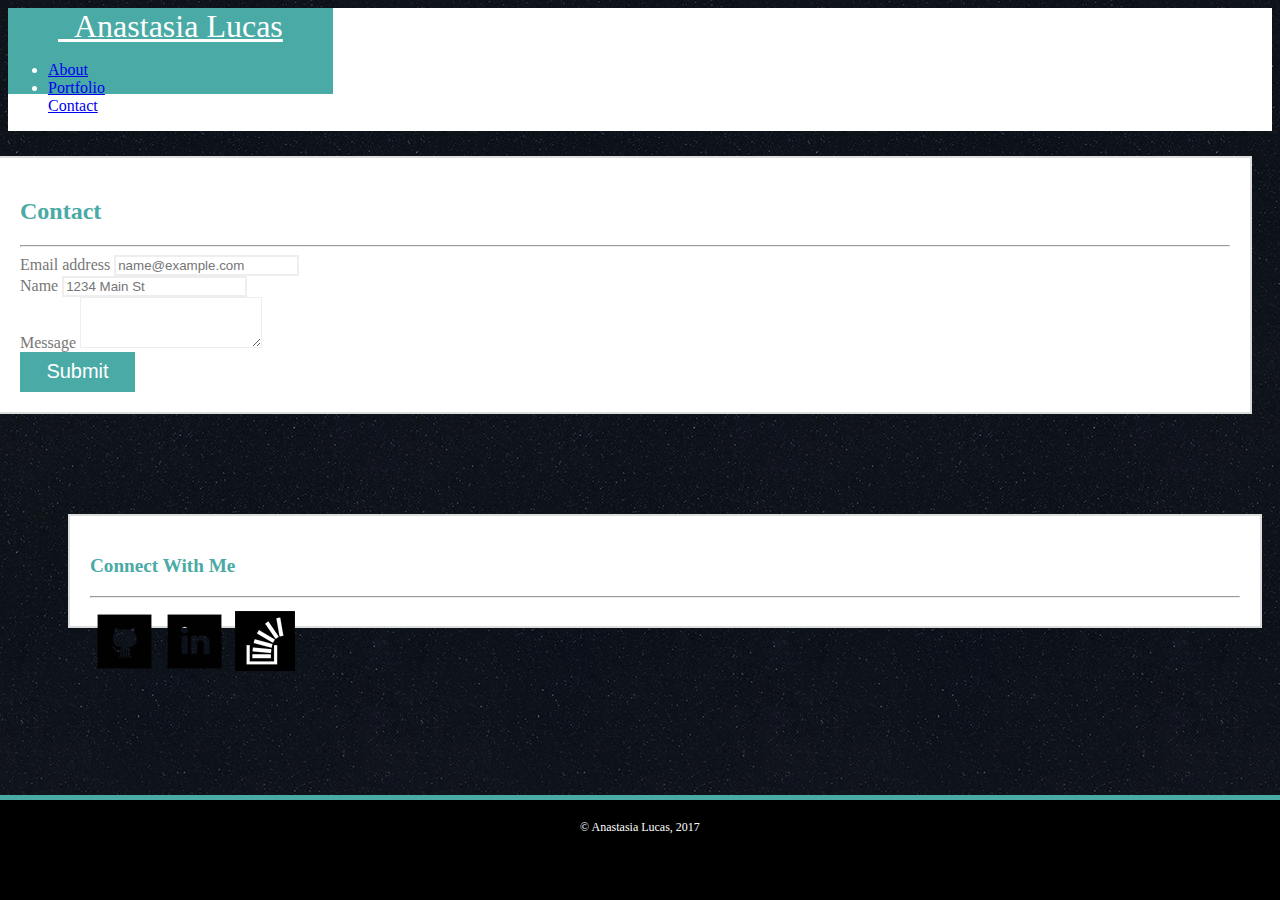
==== contact.html @ 44067816 "changes" ====
<!DOCTYPE html>
<html lang="en-us">

<head>
  <meta charset="UTF-8">
    <title>Anastasia Lucas</title>
    <link rel="stylesheet" href="https://maxcdn.bootstrapcdn.com/bootstrap/4.0.0-beta.2/css/bootstrap.min.css" integrity="sha384-PsH8R72JQ3SOdhVi3uxftmaW6Vc51MKb0q5P2rRUpPvrszuE4W1povHYgTpBfshb" crossorigin="anonymous">
      <link rel="stylesheet" type="text/css" href="https://bootswatch.com/darkly/bootstrap.min.css">
      <link rel="stylesheet" type="text/css" href="./assets/css/style.css" >
      <meta name="referrer" content="origin" />
</head>

<body class="content">

  <header>
    <div id="header">
      <nav class="row navbar navbar-expand-md navbar-light ">
        <div class="col-xs-0 col-md-1"></div>
        <div class="col-xs-4 col-md-3">
<a class="navbar-brand " href="./index.html" style="color:#fff; ">&nbsp;&nbsp;Anastasia Lucas</a>
        </div>
        <div class="col-xs-0 col-md-4">
        </div>
<div class="col-xs-8 col-md-6 d-flex flex-row-reverse collapse navbar-collapse" id="navbarNav">
  <ul class="navbar-nav">

    <li class="nav-item">
      <a class="nav-link" href="./index.html">About</a>
    </li>
    <li class="nav-item">
      <a class="nav-link" href="./portfolio.html">Portfolio</a>
    </li>
    <li class="nav-item">
      <a class="nav-link" href="./contact.html">Contact</a>
    </li>

  </ul>
</div>
</nav>
    </div>
  </header>
  <div class="container">
<section>
  <div class="row ">
  <div class="containerLeft col-xs-12 col-md-7">
    <h2>Contact</h2>
    <hr>

      <form method="POST" action="http://formspree.io/ana2.0stasia@gmail.com" style="color: #777777;">
  <div class="form-group" >
    <label for="exampleFormControlInput1">Email address</label>
    <input style="border-style:solid; border-color: #eee;"type="email" class="form-control" id="exampleFormControlInput1" placeholder="name@example.com">
  </div>
  <div class="form-group">
   <label for="inputAddress">Name</label>
   <input style="border-style:solid; border-color: #eee;"style="border-style:solid; border-color: #eee;"type="text" class="form-control" id="inputAddress" placeholder="1234 Main St">
 </div>

  <div class="form-group">
    <label for="exampleFormControlTextarea1">Message</label>
    <textarea style="border-style:solid; border-color: #eee;"class="form-control" id="exampleFormControlTextarea1" rows="3"></textarea>
  </div>

        <button type="submit">Submit</button>
      </form>
  </div>

  <div class="containerRight col-xs-8-auto col-md-4-auto" style="margin-bottom: auto;">
    <h3>Connect With Me</h3>
      <hr>
      <a href="https://github.com/4n4st4s14" target="_blank" class="github" title="github link"></a>
      <a href="https://www.linkedin.com/in/anastasia-lucas-316a6aab/" target="_blank" class="linkedin" title="linkedin link"></a>
      <a href="https://stackoverflow.com/users/7253434/aisatsana102" target="_blank" class="stack" title="Stack Overflow link"></a>
  </div>

        </div>
</section>
</div>
<footer id="sticky"> &copy; Anastasia Lucas, 2017</footer>
</body>

</html>
---- assets/css/style.css ----
.content {
  background-image: url(../images/ep_naturalblack.png);
}

.width {
  width: 960px;
  margin-left: auto;
  margin-right: auto;
}

.navbar {
  width: 100%;
  margin: 0px;
  background-color: #fff;
  color: #fff;

}

.navbar-brand {
  font-family: 'Georgia', Times, Times New Roman, serif;
  background-color: #4aaaa5;
  color: #ffffff;
  font-size: 2em;
  height: 100%;
  padding: 5vh;
  border-style: solid;
  border-color: #4aaaa5;
  border-width: 5px;


}

.containerLeft {
  *margin-top: 10px;
  margin-left: -10px;
  margin-right: 20px;
  margin-bottom: 100px;
  padding: 20px;
  background-color: #ffffff;
  border-style: solid;
  border-width: 2px;
  border-color: #dddddd;
}

.containerRight {
  margin-top: 10px;
  margin-left: 60px;
  margin-right: 10px;
  margin-bottom: 300px;
  padding: 20px;
  border-style: solid;
  border-width: 2px;
  background-color: #ffffff;
  border-color: #dddddd;

}



.image {
  width: 250px;
  height: 182px;
  margin: 10px;
  position: relative;

}

.links {
  text-decoration: none;
  color: #777777;
  font-size: 1em;
}


.me {
  height: 234px;
  width: 191px;
  margin: 10px;
  float: left;
}

#header {
  background-color: #ffffff;
  margin-bottom: 25px;
  overflow: hidden;
  width: 100%;
}


#sticky {
  width:100%;
  height:60px;
  padding-top:20px;
  padding-bottom: 20px;
  background:black;
  color:white;
  font-size:12px;
  border-top: solid;
  border-color: #4aaaa5;
  border-width: 5px;
  text-align:center;
  position:fixed;    /*Here's what sticks it*/
  bottom:0;          /*to the bottom of the window*/
  left:0;
          /*and to the left of the window.*/
}

h4 {
  position: absolute;
  top: 35px;
  left: 10px;
  width: 270px;


}

h4 span {
  color: #ffffff;
  text-align: center;
  width: 270px;
  font-family:  'Arial', 'Helvetica Neue', Helvetica, sans-serif;
  background-color: #4aaaa5;
  padding-top: 10px;
  padding-bottom: 10px;
  padding-left: 66px;
  padding-right: 65px;
}


li a {
  display: inline;
  width: 65%;
}

span a {
  text-decoration: none;
  color: #ffffff;
}

span a:hover {
  text-decoration: none;
}

h1 {
  font-size: 2em;
}

h2 {
  font-size: 1.5em;
}

h3 {
  font-size: 1.2em;
}
h1, h2, h3 {
  font-family: 'Georgia', Times, Times New Roman, serif;
}

h2, h3 {
  color: #4aaaa5
}
p {
  font-family: 'Arial', 'Helvetica Neue', Helvetica, sans-serif;
  color: #777777;
  line-height: normal;
}

body {
  background-image: url("./assets/images/ep_naturalblack.png");
}

button {
  height: 40px;
  width: 115px;
  background-color: #4aaaa5;
  color: #ffffff;
  font-size: 20px;
  border: none;
}

.github {
 float: left;
 width: 60px;
 height: 60px;
 display:block;
 margin: 5px;
 background:transparent url('../images/githubIcon.png') center top no-repeat;
}

.github:hover {
  width: 60px;
  height: 60px;
  display: block;
   background-image: url('../images/githubHover.png');
}

.linkedin {
  float: left;
  width: 60px;
  height: 60px;
  display:block;
  margin: 5px;
  background:transparent url('../images/linkedinIcon.png') center top no-repeat;
}

.linkedin:hover {
  width: 60px;
  height: 60px;
  display: block;
   background-image: url('../images/linkedinHover.png');
}

.stack {
  float: left;
  width: 60px;
  height: 60px;
  display:block;
  margin: 5px;
  background:transparent url('../images/overflowIcon.png') center top no-repeat;
}

.stack:hover {
  width: 60px;
  height: 60px;
  display: block;
   background-image: url('../images/StackHover.png');
}
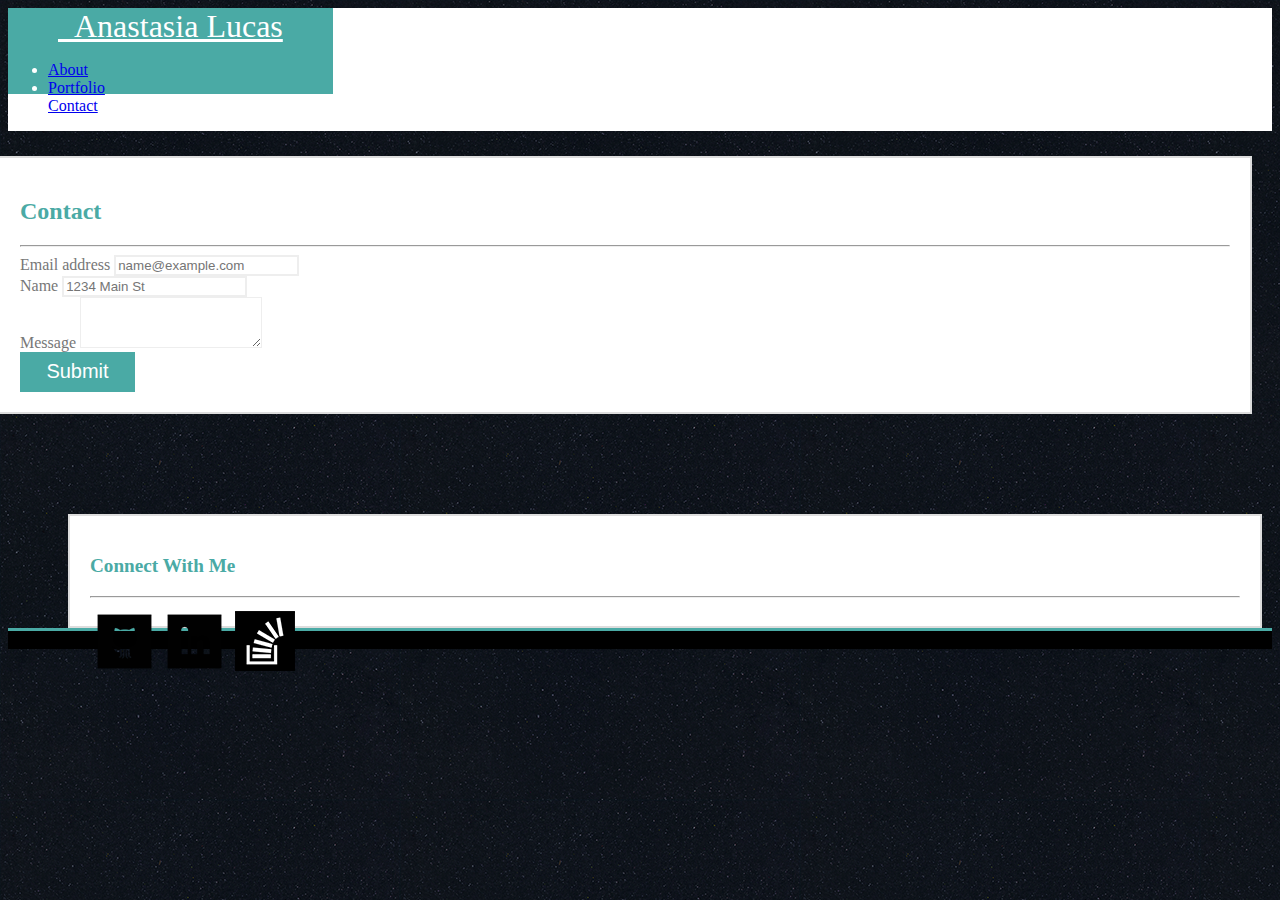
==== commit 9a3c4ff9: "changes" ====
--- a/contact.html
+++ b/contact.html
@@ -42,7 +42,7 @@
   <div class="container">
 <section>
   <div class="row ">
-  <div class="containerLeft col-xs-12 col-md-7">
+  <div class="containerLeft mt-4 col-xs-12 col-md-7">
     <h2>Contact</h2>
     <hr>
 
@@ -65,7 +65,7 @@
       </form>
   </div>
 
-  <div class="containerRight col-xs-8-auto col-md-4-auto" style="margin-bottom: auto;">
+  <div class="containerRight mt-4 col-xs-8-auto col-md-4-auto" style="margin-bottom: auto;">
     <h3>Connect With Me</h3>
       <hr>
       <a href="https://github.com/4n4st4s14" target="_blank" class="github" title="github link"></a>
@@ -76,7 +76,13 @@
         </div>
 </section>
 </div>
-<footer id="sticky"> &copy; Anastasia Lucas, 2017</footer>
+<div class="row py-4 mt-4 fixed-bottom "  style="background-color:#000000 ; border-top: solid; border-color: #4aaaa5;">
+
+             <div class="col-sm-12 col-md-12 col-lg-12 text-center ">
+                <small>&copy; Anastasia Lucas, 2017</small>
+              </div>
+      </div>
+
 </body>
 
 </html>
--- a/assets/css/style.css
+++ b/assets/css/style.css
@@ -31,7 +31,7 @@
 }
 
 .containerLeft {
-  *margin-top: 10px;
+  margin-top: 10px;
   margin-left: -10px;
   margin-right: 20px;
   margin-bottom: 100px;
@@ -87,24 +87,6 @@
 }
 
 
-#sticky {
-  width:100%;
-  height:60px;
-  padding-top:20px;
-  padding-bottom: 20px;
-  background:black;
-  color:white;
-  font-size:12px;
-  border-top: solid;
-  border-color: #4aaaa5;
-  border-width: 5px;
-  text-align:center;
-  position:fixed;    /*Here's what sticks it*/
-  bottom:0;          /*to the bottom of the window*/
-  left:0;
-          /*and to the left of the window.*/
-}
-
 h4 {
   position: absolute;
   top: 35px;
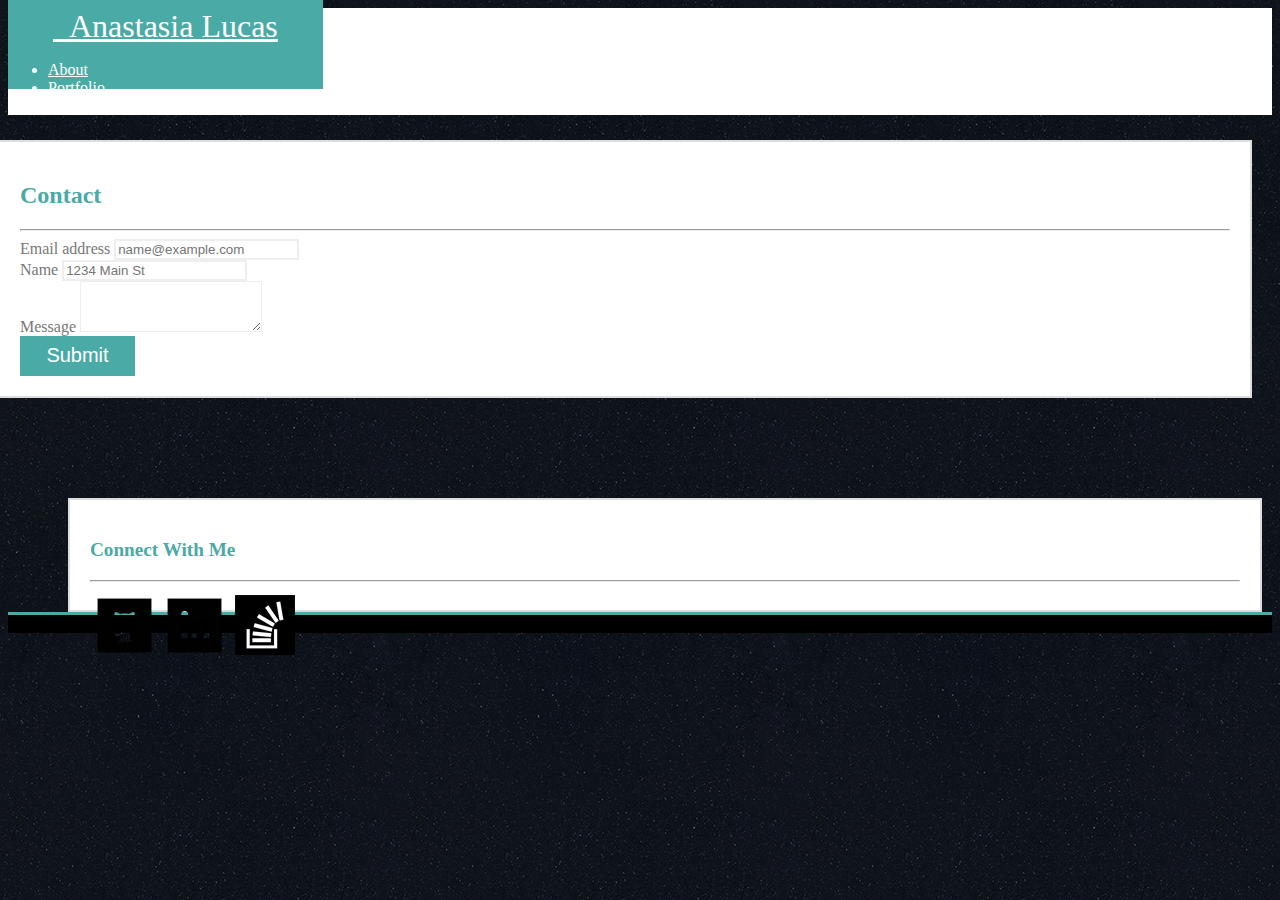
==== commit cc67a5e2: "changes" ====
--- a/contact.html
+++ b/contact.html
@@ -15,11 +15,11 @@
   <header>
     <div id="header">
       <nav class="row navbar navbar-expand-md navbar-light ">
-        <div class="col-xs-0 col-md-1"></div>
-        <div class="col-xs-4 col-md-3">
+
+        <div class="col-sm-12 col-md-4 mx-5">
 <a class="navbar-brand " href="./index.html" style="color:#fff; ">&nbsp;&nbsp;Anastasia Lucas</a>
         </div>
-        <div class="col-xs-0 col-md-4">
+        <div class="col-sm-0 col-md-4">
         </div>
 <div class="col-xs-8 col-md-6 d-flex flex-row-reverse collapse navbar-collapse" id="navbarNav">
   <ul class="navbar-nav">
@@ -42,7 +42,7 @@
   <div class="container">
 <section>
   <div class="row ">
-  <div class="containerLeft mt-4 col-xs-12 col-md-7">
+  <div class="containerLeft mt-4 col-sm-12 col-md-8">
     <h2>Contact</h2>
     <hr>
 
@@ -65,7 +65,7 @@
       </form>
   </div>
 
-  <div class="containerRight mt-4 col-xs-8-auto col-md-4-auto" style="margin-bottom: auto;">
+  <div class="containerRight mt-4 col-sm-12-auto col-md-4-auto" style="margin-bottom: auto;">
     <h3>Connect With Me</h3>
       <hr>
       <a href="https://github.com/4n4st4s14" target="_blank" class="github" title="github link"></a>
--- a/assets/css/style.css
+++ b/assets/css/style.css
@@ -13,7 +13,7 @@
   margin: 0px;
   background-color: #fff;
   color: #fff;
-
+  margin-bottom: 25px;
 }
 
 .navbar-brand {
@@ -23,11 +23,6 @@
   font-size: 2em;
   height: 100%;
   padding: 5vh;
-  border-style: solid;
-  border-color: #4aaaa5;
-  border-width: 5px;
-
-
 }
 
 .containerLeft {
@@ -55,14 +50,11 @@
 
 }
 
-
-
 .image {
-  width: 250px;
-  height: 182px;
+  width: 270px;
+  height: 196px;
   margin: 10px;
   position: relative;
-
 }
 
 .links {
@@ -79,27 +71,33 @@
   float: left;
 }
 
-#header {
-  background-color: #ffffff;
-  margin-bottom: 25px;
-  overflow: hidden;
-  width: 100%;
+@media  (min-width: 768px)
+.col-md-4 {
+  max-width: none;
 }
 
+a {
+  color: #fff;
+}
+
+a:hover {
+  text-decoration: none;
+}
 
 h4 {
   position: absolute;
   top: 35px;
   left: 10px;
-  width: 270px;
+  width: auto;
+  color: #fff;
+}
 
 
-}
 
 h4 span {
   color: #ffffff;
   text-align: center;
-  width: 270px;
+  width: auto;
   font-family:  'Arial', 'Helvetica Neue', Helvetica, sans-serif;
   background-color: #4aaaa5;
   padding-top: 10px;
@@ -108,20 +106,6 @@
   padding-right: 65px;
 }
 
-
-li a {
-  display: inline;
-  width: 65%;
-}
-
-span a {
-  text-decoration: none;
-  color: #ffffff;
-}
-
-span a:hover {
-  text-decoration: none;
-}
 
 h1 {
   font-size: 2em;
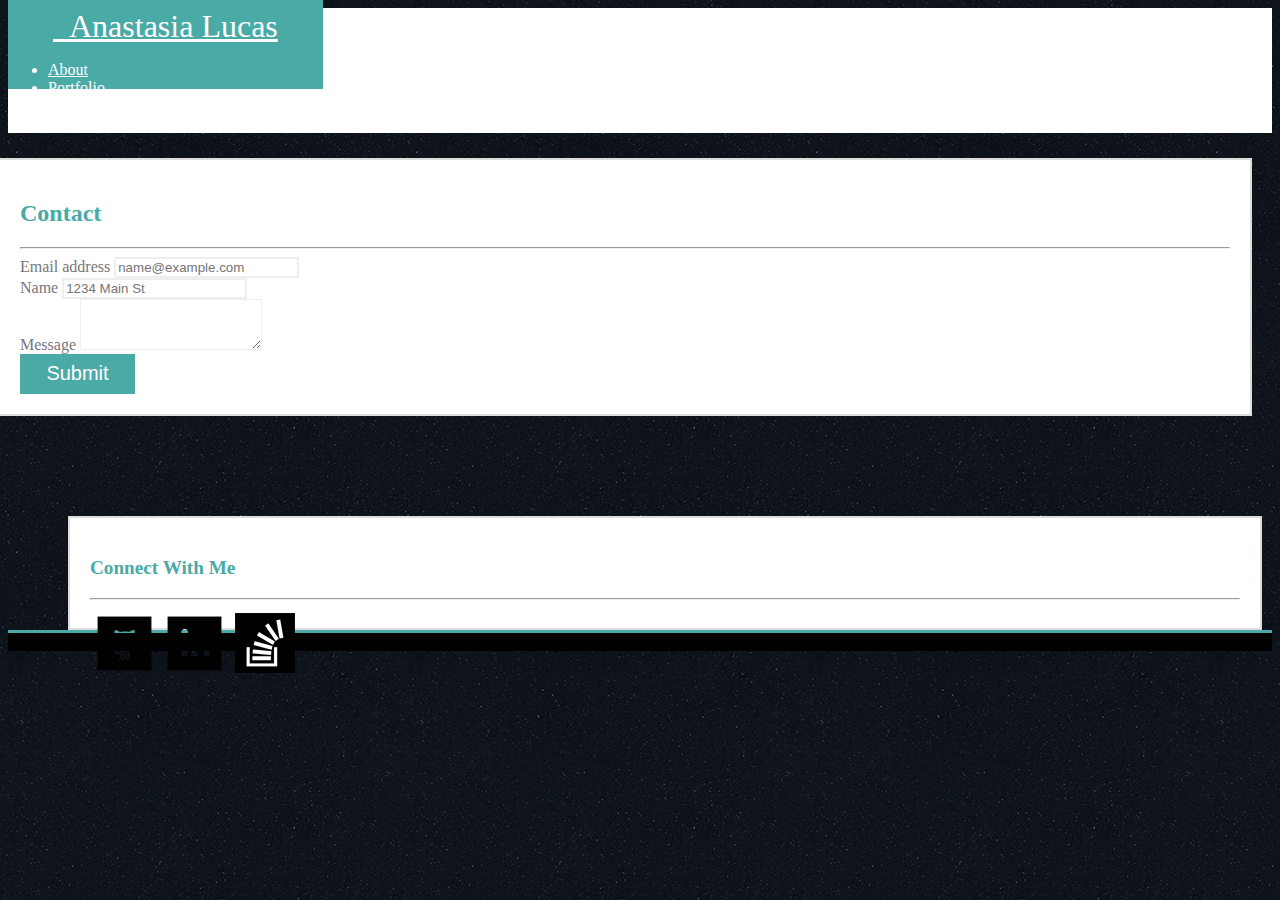
==== commit 66f722dc: "changes" ====
--- a/contact.html
+++ b/contact.html
@@ -21,7 +21,7 @@
         </div>
         <div class="col-sm-0 col-md-4">
         </div>
-<div class="col-xs-8 col-md-6 d-flex flex-row-reverse collapse navbar-collapse" id="navbarNav">
+<div class="col-sm-8 col-md-6 d-flex collapse navbar-collapse" >
   <ul class="navbar-nav">
 
     <li class="nav-item">
@@ -33,7 +33,9 @@
     <li class="nav-item">
       <a class="nav-link" href="./contact.html">Contact</a>
     </li>
-
+    <li class="nav-item">
+      <a class="nav-link" href="./Jelly.html">Jellyfish!</a>
+    </li>
   </ul>
 </div>
 </nav>
--- a/assets/css/style.css
+++ b/assets/css/style.css
@@ -1,7 +1,26 @@
 .content {
   background-image: url(../images/ep_naturalblack.png);
+  z-index: -1;
 }
 
+.caption {
+  width: 100%;
+  bottom: .3rem;
+  position: absolute;
+  background-color: #4aaaa5;
+
+}
+
+.thumbnail {
+  border: 0 none;
+  box-shadow: none;
+  margin: 0;
+  padding: 0;
+}
+
+.caption h4 {
+  color: #fff;
+}
 .width {
   width: 960px;
   margin-left: auto;
@@ -82,28 +101,6 @@
 
 a:hover {
   text-decoration: none;
-}
-
-h4 {
-  position: absolute;
-  top: 35px;
-  left: 10px;
-  width: auto;
-  color: #fff;
-}
-
-
-
-h4 span {
-  color: #ffffff;
-  text-align: center;
-  width: auto;
-  font-family:  'Arial', 'Helvetica Neue', Helvetica, sans-serif;
-  background-color: #4aaaa5;
-  padding-top: 10px;
-  padding-bottom: 10px;
-  padding-left: 66px;
-  padding-right: 65px;
 }
 
 
